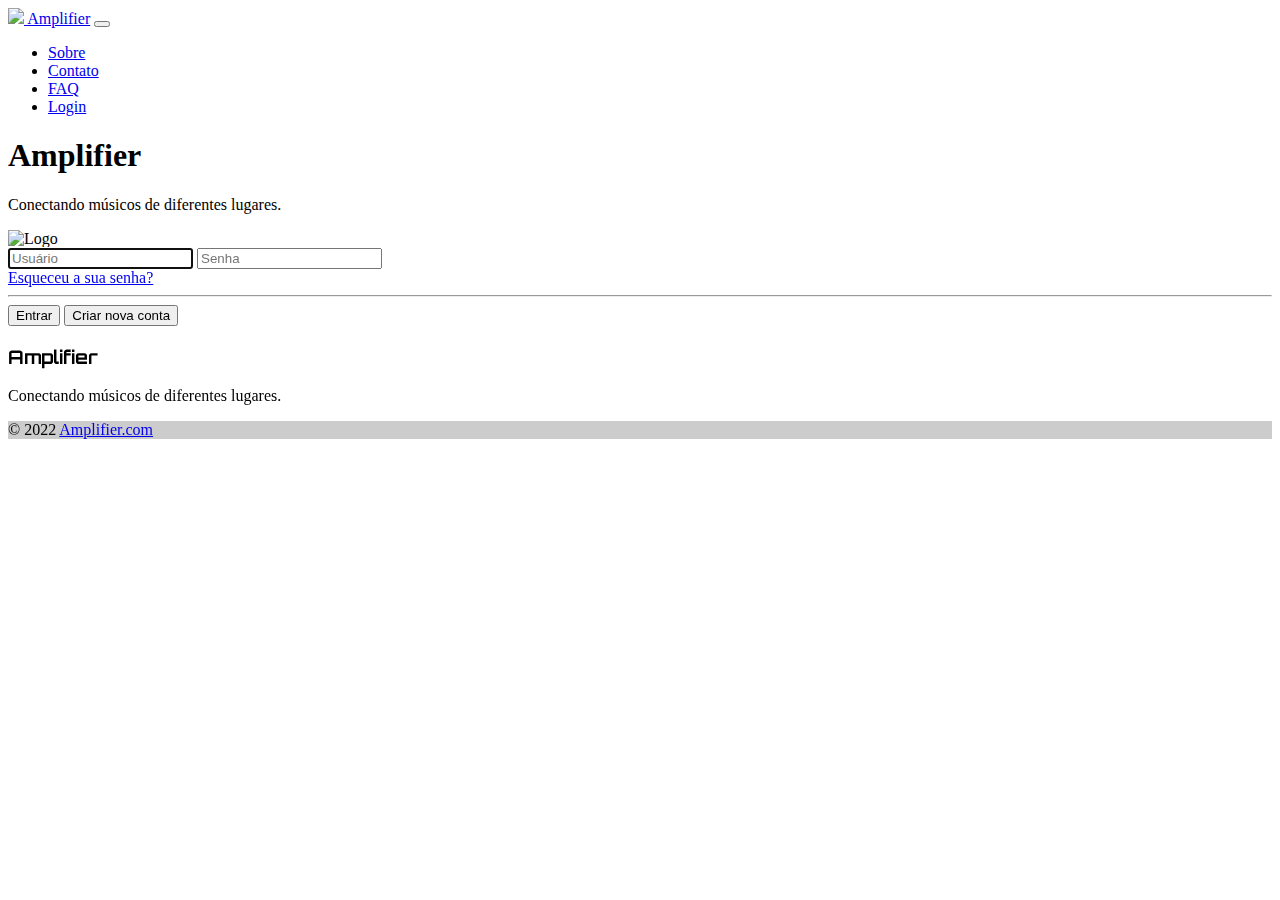
==== index.html @ d7e1c91a "Add files via upload" ====
<!DOCTYPE html>
<html lang="pt-br">

<head>
  <meta charset="UTF-8">
  <meta http-equiv="X-UA-Compatible" content="IE=edge">
  <meta name="viewport" content="width=device-width, initial-scale=1.0">
  <!--TITULO E LINK ABA-->
  <title>Amplifier - entre ou cadastre-se</title>
  <link rel="shortcut icon" href="https://img.icons8.com/nolan/64/audio-wave.png" type="image/png">

  <!--BOOTSTRAP LINK-->
  <link href="https://cdn.jsdelivr.net/npm/bootstrap@5.2.0-beta1/dist/css/bootstrap.min.css" rel="stylesheet"
    integrity="sha384-0evHe/X+R7YkIZDRvuzKMRqM+OrBnVFBL6DOitfPri4tjfHxaWutUpFmBp4vmVor" crossorigin="anonymous">

  <!--GOOGLE FONT - ORBITRON-->
  <link rel="preconnect" href="https://fonts.googleapis.com" />
  <link rel="preconnect" href="https://fonts.gstatic.com" crossorigin />
  <link href="https://fonts.googleapis.com/css2?family=Orbitron:wght@600&display=swap" rel="stylesheet" />

  <link rel="stylesheet" href="style.css">
</head>


<body>


  <!---------------CABEÇALHO - MENU ----------------------->
  <header>
    <!-- Navigation -->
    <nav class="navbar navbar-expand-sm fixed-top headercolor">
      <div class="container py-2">
        <a href="#">
          <img class="logoHeader" src="https://img.icons8.com/nolan/64/audio-wave.png" />
        </a>

        <a class="navbar-brand nomelogo" href="#">Amplifier</a>

        <button class="navbar-toggler bg-light" type="button" data-bs-toggle="collapse"
          data-bs-target="#navbarResponsive" aria-controls="navbarResponsive" aria-expanded="false"
          aria-label="Toggle navigation">
          <span class="navbar-toggler-icon"></span>
        </button>

        <div class="collapse navbar-collapse" id="navbarResponsive">
          <ul class="navbar-nav ms-auto">

            <li class="nav-item">
              <a class="nav-link navItemhvr" href="#">Sobre</a>
            </li>

            <li class="nav-item">
              <a class="nav-link navItemhvr" href="#">Contato</a>
            </li>

            <li class="nav-item">
              <a class="nav-link navItemhvr" href="#">FAQ</a>
            </li>

            <li class="nav-item">
              <a class="nav-link navItemhvr" href="#">Login</a>
            </li>
          </ul>
        </div>
      </div>
    </nav>
  </header>


  <!--LOGIN-->

  <!--------------------LOGIN---------------->
  <section class="SectionLogin">


    <div class="TextIntro">
      <h1>Amplifier</h1>
      <p>
        Conectando músicos de diferentes lugares.
      </p>
    </div>

    <div class="login">
      <div class="headerlogin">
        <img style="width: 60px" src="https://img.icons8.com/nolan/64/audio-wave.png" alt="Logo" />


      </div>

      <div class="loginInput">
        <form class="form" id="formLogin">

          <input type="text" placeholder="Usuário" id="usernameLogin" autofocus required />

          <input type="password" placeholder="Senha" id="passwordLogin" required />

          <br>
          <a href="mailto:#" id="frgtPsswrd">Esqueceu a sua senha?</a>
          <hr>

      </div>


      <button type="submit" id="btnSubmitLogin" onclick="enviar(); return false">
        Entrar
      </button>
      </form>
      <a href="index.html" style="text-decoration: none;">
        <button id="btnSubmitSubscribe">Criar nova conta</button>
      </a>

    </div>

  </section>

  <!---------------------- FOOTER ------------->

  <!-- Footer -->
  <footer class="text-center text-white footerColor" data-anime="bottom">
    <!-- Grid container -->
    <div class="container p-4">

      <!-- Section: Social media -->
      <section class="mb-4">
        <!-- Facebook -->
        <a class="btn btn-primary btn-floating m-1" style="background-color: #3b5998" href="#!" role="button"><i
            class="fab fa-facebook-f"></i></a>

        <!-- Google -->
        <a class="btn btn-primary btn-floating m-1" style="background-color: #dd4b39" href="#!" role="button"><i
            class="fab fa-google"></i></a>

        <!-- Instagram -->
        <a class="btn btn-primary btn-floating m-1" style="background-color: #ac2bac" href="#!" role="button"><i
            class="fab fa-instagram"></i></a>

      </section>
      <!-- Section: Social media -->



      <!-- Section: Text -->
      <section class="mb-4">
        <h3 style="font-family:Orbitron;">Amplifier</h3>
        <p>
          Conectando músicos de diferentes lugares.
        </p>
      </section>
      <!-- Section: Text -->


    </div>
    <!-- Grid container -->

    <!-- Copyright -->
    <div class="text-center p-3" style="background-color: rgba(0, 0, 0, 0.2)">
      © 2022
      <a class="text-white" href="#">Amplifier.com</a>
    </div>
    <!-- Copyright -->

  </footer>
  <!-- Footer -->







  <!-------------BOOTSTRAP SCRIPTS------------------------->
  <script src="https://cdn.jsdelivr.net/npm/bootstrap@5.2.0-beta1/dist/js/bootstrap.bundle.min.js"
    integrity="sha384-pprn3073KE6tl6bjs2QrFaJGz5/SUsLqktiwsUTF55Jfv3qYSDhgCecCxMW52nD2"
    crossorigin="anonymous"></script>

  <script src="https://cdn.jsdelivr.net/npm/@popperjs/core@2.11.5/dist/umd/popper.min.js"
    integrity="sha384-Xe+8cL9oJa6tN/veChSP7q+mnSPaj5Bcu9mPX5F5xIGE0DVittaqT5lorf0EI7Vk"
    crossorigin="anonymous"></script>

  <script src="https://cdn.jsdelivr.net/npm/bootstrap@5.2.0-beta1/dist/js/bootstrap.min.js"
    integrity="sha384-kjU+l4N0Yf4ZOJErLsIcvOU2qSb74wXpOhqTvwVx3OElZRweTnQ6d31fXEoRD1Jy"
    crossorigin="anonymous"></script>



  <script src="main.js"></script>


</body>

</html>
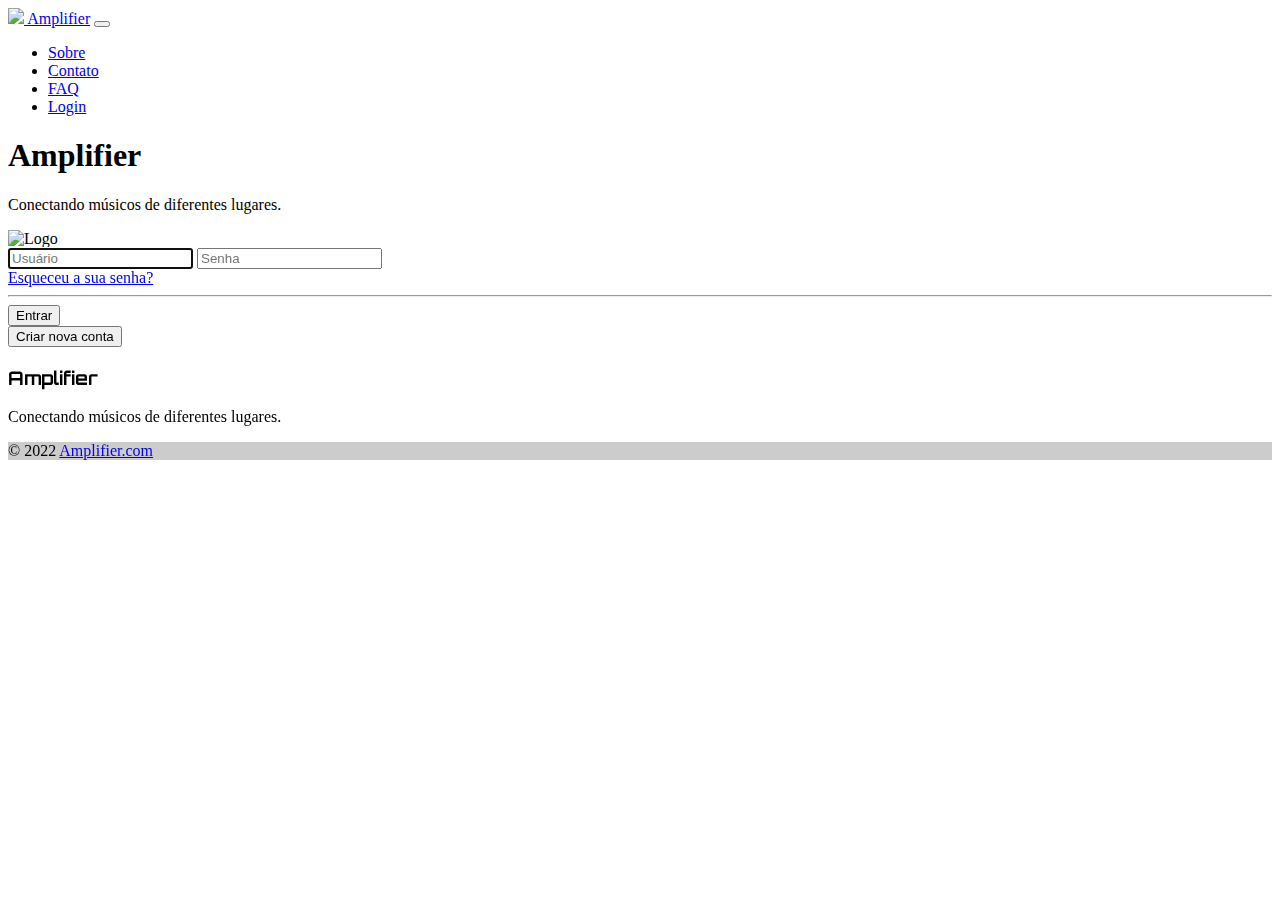
==== commit 0e9fb0d6: "add music player on aside" ====
--- a/index.html
+++ b/index.html
@@ -8,33 +8,32 @@
   <!--TITULO E LINK ABA-->
   <title>Amplifier - entre ou cadastre-se</title>
   <link rel="shortcut icon" href="https://img.icons8.com/nolan/64/audio-wave.png" type="image/png">
-
   <!--BOOTSTRAP LINK-->
   <link href="https://cdn.jsdelivr.net/npm/bootstrap@5.2.0-beta1/dist/css/bootstrap.min.css" rel="stylesheet"
     integrity="sha384-0evHe/X+R7YkIZDRvuzKMRqM+OrBnVFBL6DOitfPri4tjfHxaWutUpFmBp4vmVor" crossorigin="anonymous">
-
-  <!--GOOGLE FONT - ORBITRON-->
+    <link rel="stylesheet" href="style.css">
+    <!--GOOGLE FONT - ORBITRON-->
   <link rel="preconnect" href="https://fonts.googleapis.com" />
   <link rel="preconnect" href="https://fonts.gstatic.com" crossorigin />
   <link href="https://fonts.googleapis.com/css2?family=Orbitron:wght@600&display=swap" rel="stylesheet" />
-
-  <link rel="stylesheet" href="style.css">
+    <!------------------GOOGLE FONTS - Poiret -------------->
+    <link rel="preconnect" href="https://fonts.googleapis.com">
+    <link rel="preconnect" href="https://fonts.gstatic.com" crossorigin>
+    <link href="https://fonts.googleapis.com/css2?family=Poiret+One&display=swap" rel="stylesheet">
+  
 </head>
 
-
 <body>
-
-
   <!---------------CABEÇALHO - MENU ----------------------->
   <header>
     <!-- Navigation -->
     <nav class="navbar navbar-expand-sm fixed-top headercolor">
       <div class="container py-2">
-        <a href="#">
+        <a href="./index.html">
           <img class="logoHeader" src="https://img.icons8.com/nolan/64/audio-wave.png" />
         </a>
 
-        <a class="navbar-brand nomelogo" href="#">Amplifier</a>
+        <a class="navbar-brand nomelogo" href="./index.html">Amplifier</a>
 
         <button class="navbar-toggler bg-light" type="button" data-bs-toggle="collapse"
           data-bs-target="#navbarResponsive" aria-controls="navbarResponsive" aria-expanded="false"
@@ -65,10 +64,7 @@
       </div>
     </nav>
   </header>
-
-
   <!--LOGIN-->
-
   <!--------------------LOGIN---------------->
   <section class="SectionLogin">
 
@@ -83,36 +79,25 @@
     <div class="login">
       <div class="headerlogin">
         <img style="width: 60px" src="https://img.icons8.com/nolan/64/audio-wave.png" alt="Logo" />
+      </div>
+      <div class="loginInput">
+        <input type="text" placeholder="Usuário" id="usernameLogin" autofocus required />
 
+        <input type="password" placeholder="Senha" id="passwordLogin" required />
 
+        <br>
+        <a href="mailto:#" id="frgtPsswrd">Esqueceu a sua senha?</a>
+        <hr>
+
+        <a id="btn-login" href="">
+          <button type="submit" id="btnSubmitLogin" onclick="enviar()">
+            Entrar</button> </a>
       </div>
-
-      <div class="loginInput">
-        <form class="form" id="formLogin">
-
-          <input type="text" placeholder="Usuário" id="usernameLogin" autofocus required />
-
-          <input type="password" placeholder="Senha" id="passwordLogin" required />
-
-          <br>
-          <a href="mailto:#" id="frgtPsswrd">Esqueceu a sua senha?</a>
-          <hr>
-
-      </div>
-
-
-      <button type="submit" id="btnSubmitLogin" onclick="enviar(); return false">
-        Entrar
-      </button>
-      </form>
       <a href="index.html" style="text-decoration: none;">
         <button id="btnSubmitSubscribe">Criar nova conta</button>
       </a>
-
     </div>
-
   </section>
-
   <!---------------------- FOOTER ------------->
 
   <!-- Footer -->
@@ -124,7 +109,7 @@
       <section class="mb-4">
         <!-- Facebook -->
         <a class="btn btn-primary btn-floating m-1" style="background-color: #3b5998" href="#!" role="button"><i
-            class="fab fa-facebook-f"></i></a>
+            class="bi bi-facebook"></i></a>
 
         <!-- Google -->
         <a class="btn btn-primary btn-floating m-1" style="background-color: #dd4b39" href="#!" role="button"><i
@@ -163,11 +148,6 @@
   <!-- Footer -->
 
 
-
-
-
-
-
   <!-------------BOOTSTRAP SCRIPTS------------------------->
   <script src="https://cdn.jsdelivr.net/npm/bootstrap@5.2.0-beta1/dist/js/bootstrap.bundle.min.js"
     integrity="sha384-pprn3073KE6tl6bjs2QrFaJGz5/SUsLqktiwsUTF55Jfv3qYSDhgCecCxMW52nD2"
@@ -181,11 +161,7 @@
     integrity="sha384-kjU+l4N0Yf4ZOJErLsIcvOU2qSb74wXpOhqTvwVx3OElZRweTnQ6d31fXEoRD1Jy"
     crossorigin="anonymous"></script>
 
-
-
   <script src="main.js"></script>
-
-
 </body>
 
 </html>